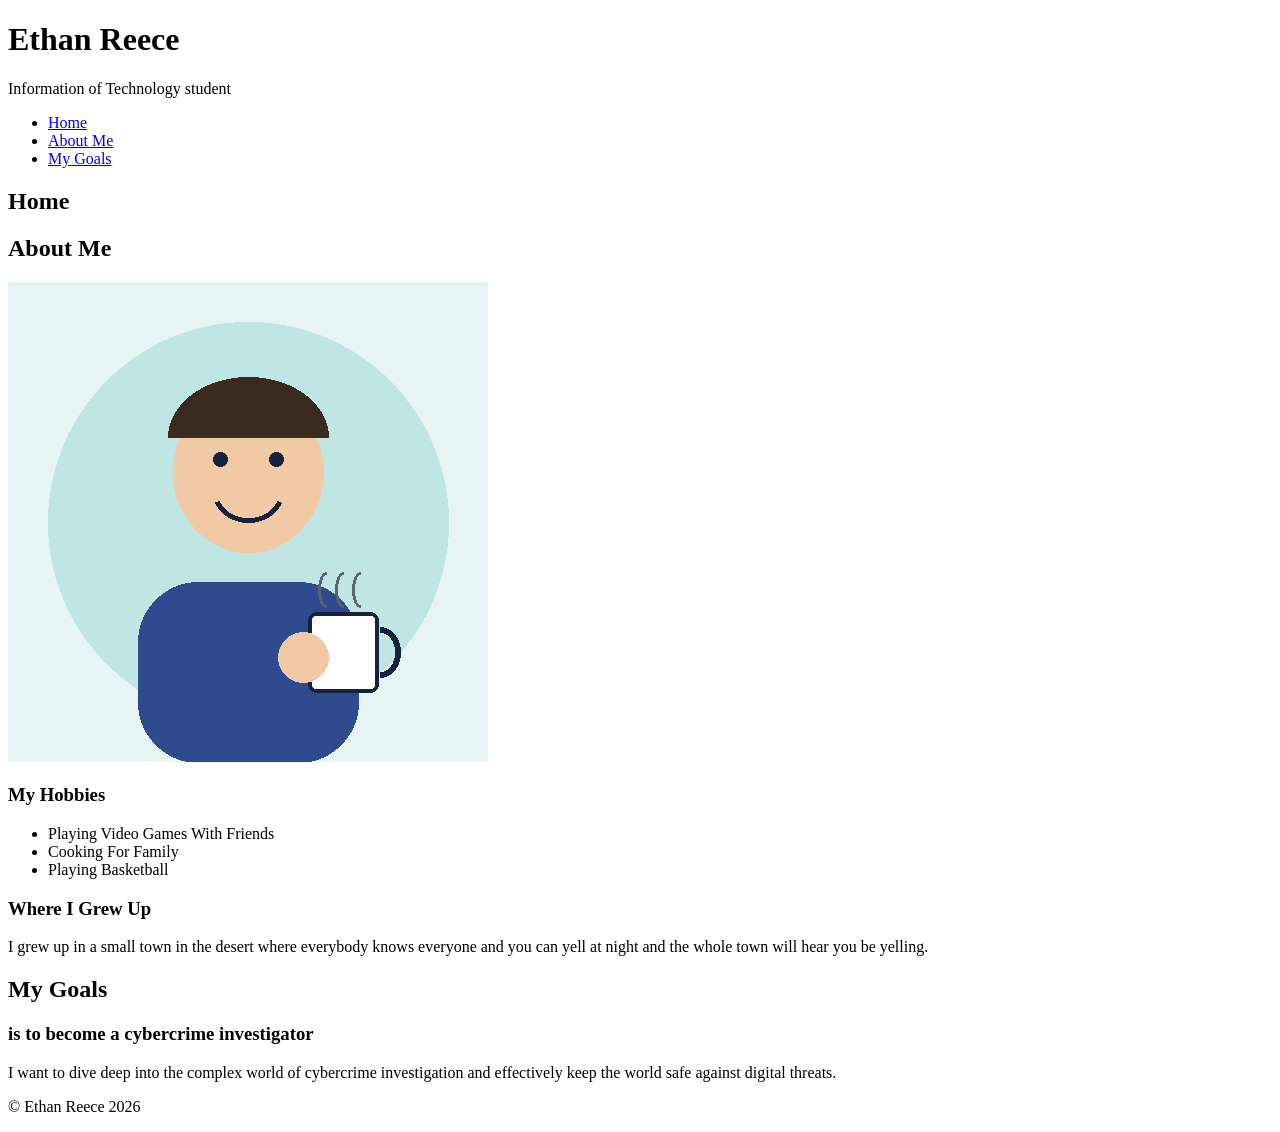
==== L3_student_files/index.html @ 357cb7ac "Add files via upload" ====
<!DOCTYPE html>
<!--
 DEV.140 · Week 2 · Lecture 3 · Follow along with the class. Do each TODO WITH us, one at a time.
  Keep the images folder in the SAME folder as this file.
-->
<html lang="en">
<head>
  <meta charset="UTF-8">
  <meta name="viewport" content="width=device-width, initial-scale=1.0">
  <title>Ethan Reece | Home</title>
</head>
<body>
  <header> 
   <h1>Ethan Reece</h1>
   <p>Information of Technology student</p>
  </header>

  <nav> 
    <ul>
      <li><a href="#Home">Home</a></li>
      <li><a href="#about">About Me</a></li>
      <li><a href="#goals">My Goals</a></li>
    </ul>
  </nav>

  <main> 
    <h2>Home</h2>
    <section id="Home"></section>
    <section id="about">
      <h2>About Me</h2>
      <img src="images/me.png" alt="Guy Holding A Coffee Mug">
      <h3>My Hobbies</h3>
      <ul>
        <li>Playing Video Games With Friends</li>
        <li>Cooking For Family</li>
        <li>Playing Basketball</li>
      </ul>
      <h3>Where I Grew Up</h3>
      <p>I grew up in a small town in the desert where everybody knows everyone and you can yell at night and the whole town will hear you be yelling.</p>
      </section>

      <section id="goals">
      <h2>My Goals</h2>
      <article>
        <h3>is to become a cybercrime investigator</h3>
        <p>I want to dive deep into the complex world of cybercrime investigation and effectively keep the world safe against digital threats.</p>
      </article>                       
    </section>
  </main>

 <footer>
  <p>&copy; Ethan Reece 2026</p>
 </footer> 
</body>
</html>
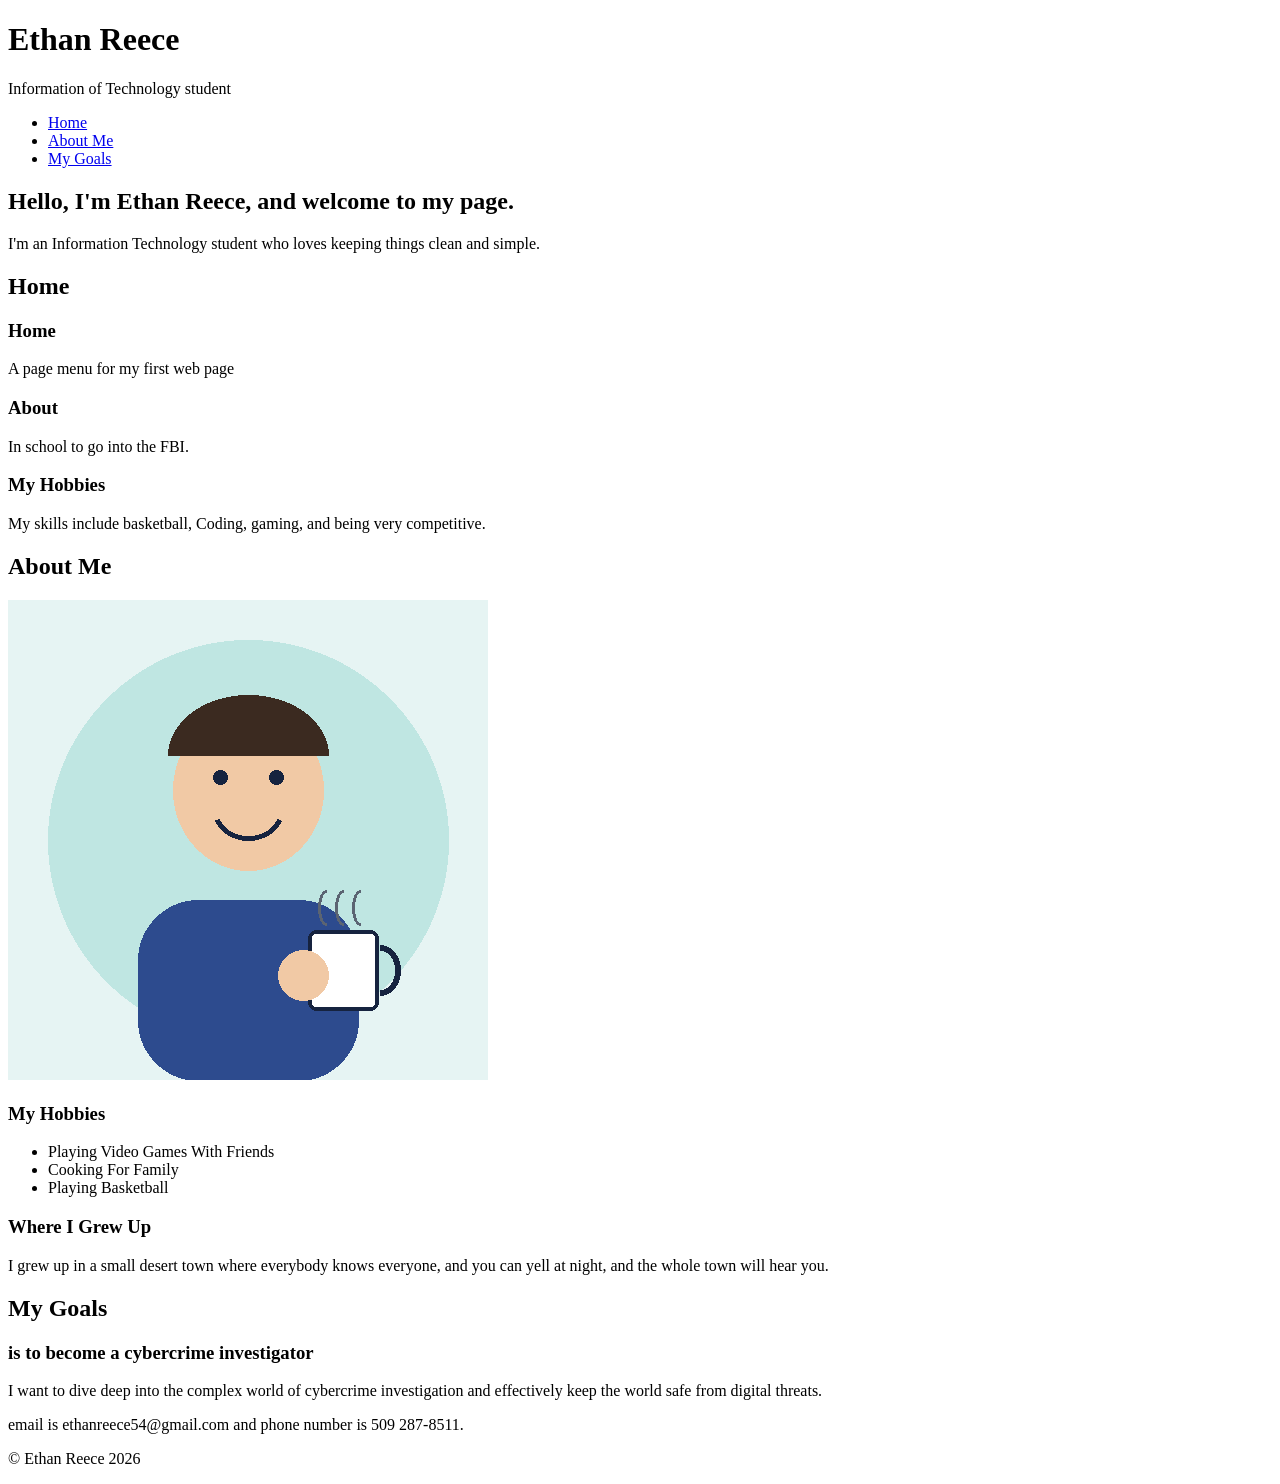
==== commit 589395e4: "Refactor index.html for improved content and layout Updated the HTML structure and content for clari" ====
--- a/L3_student_files/index.html
+++ b/L3_student_files/index.html
@@ -1,13 +1,14 @@
 <!DOCTYPE html>
-<!--
- DEV.140 · Week 2 · Lecture 3 · Follow along with the class. Do each TODO WITH us, one at a time.
-  Keep the images folder in the SAME folder as this file.
--->
+<!-- DEV.140 · Week 2 · Lecture 3 · Follow along with the class. Do each TODO WITH us, one at a time. -->
 <html lang="en">
 <head>
   <meta charset="UTF-8">
   <meta name="viewport" content="width=device-width, initial-scale=1.0">
   <title>Ethan Reece | Home</title>
+<link rel="preconnect" href="https://fonts.googleapis.com">
+  <link rel="preconnect" href="https://fonts.gstatic.com" crossorigin>
+  <link href="https://fonts.googleapis.com/css2?family=Inter:wght@400;600&family=Poppins:wght@400;600;700&display=swap" rel="stylesheet">
+  <link rel="stylesheet" href="style.css">
 </head>
 <body>
   <header> 
@@ -22,9 +23,26 @@
       <li><a href="#goals">My Goals</a></li>
     </ul>
   </nav>
-
+ <section id="hero">
+      <h2>Hello, I'm Ethan Reece, and welcome to my page.</h2>
+      <p>I'm an Information Technology student who loves keeping things clean and simple.</p>
+    </section>
+    <section>
   <main> 
     <h2>Home</h2>
+   <div class="card">
+    <h3>Home</h3>
+    <p>A page menu for my first web page</p>
+    </div>
+    </div>
+      <div class="card">
+        <h3>About</h3>
+        <p>In school to go into the FBI.</p>
+      </div>
+      <div class="card">
+        <h3>My Hobbies</h3>
+        <p>My skills include basketball, Coding, gaming, and being very competitive.</p>
+      </div>
     <section id="Home"></section>
     <section id="about">
       <h2>About Me</h2>
@@ -36,19 +54,20 @@
         <li>Playing Basketball</li>
       </ul>
       <h3>Where I Grew Up</h3>
-      <p>I grew up in a small town in the desert where everybody knows everyone and you can yell at night and the whole town will hear you be yelling.</p>
+      <p>I grew up in a small desert town where everybody knows everyone, and you can yell at night, and the whole town will hear you.</p>
       </section>
 
       <section id="goals">
       <h2>My Goals</h2>
       <article>
         <h3>is to become a cybercrime investigator</h3>
-        <p>I want to dive deep into the complex world of cybercrime investigation and effectively keep the world safe against digital threats.</p>
+        <p>I want to dive deep into the complex world of cybercrime investigation and effectively keep the world safe from digital threats.</p>
       </article>                       
     </section>
   </main>
 
  <footer>
+  <p class="note"> email is ethanreece54@gmail.com and phone number is 509 287-8511.</p>
   <p>&copy; Ethan Reece 2026</p>
  </footer> 
 </body>
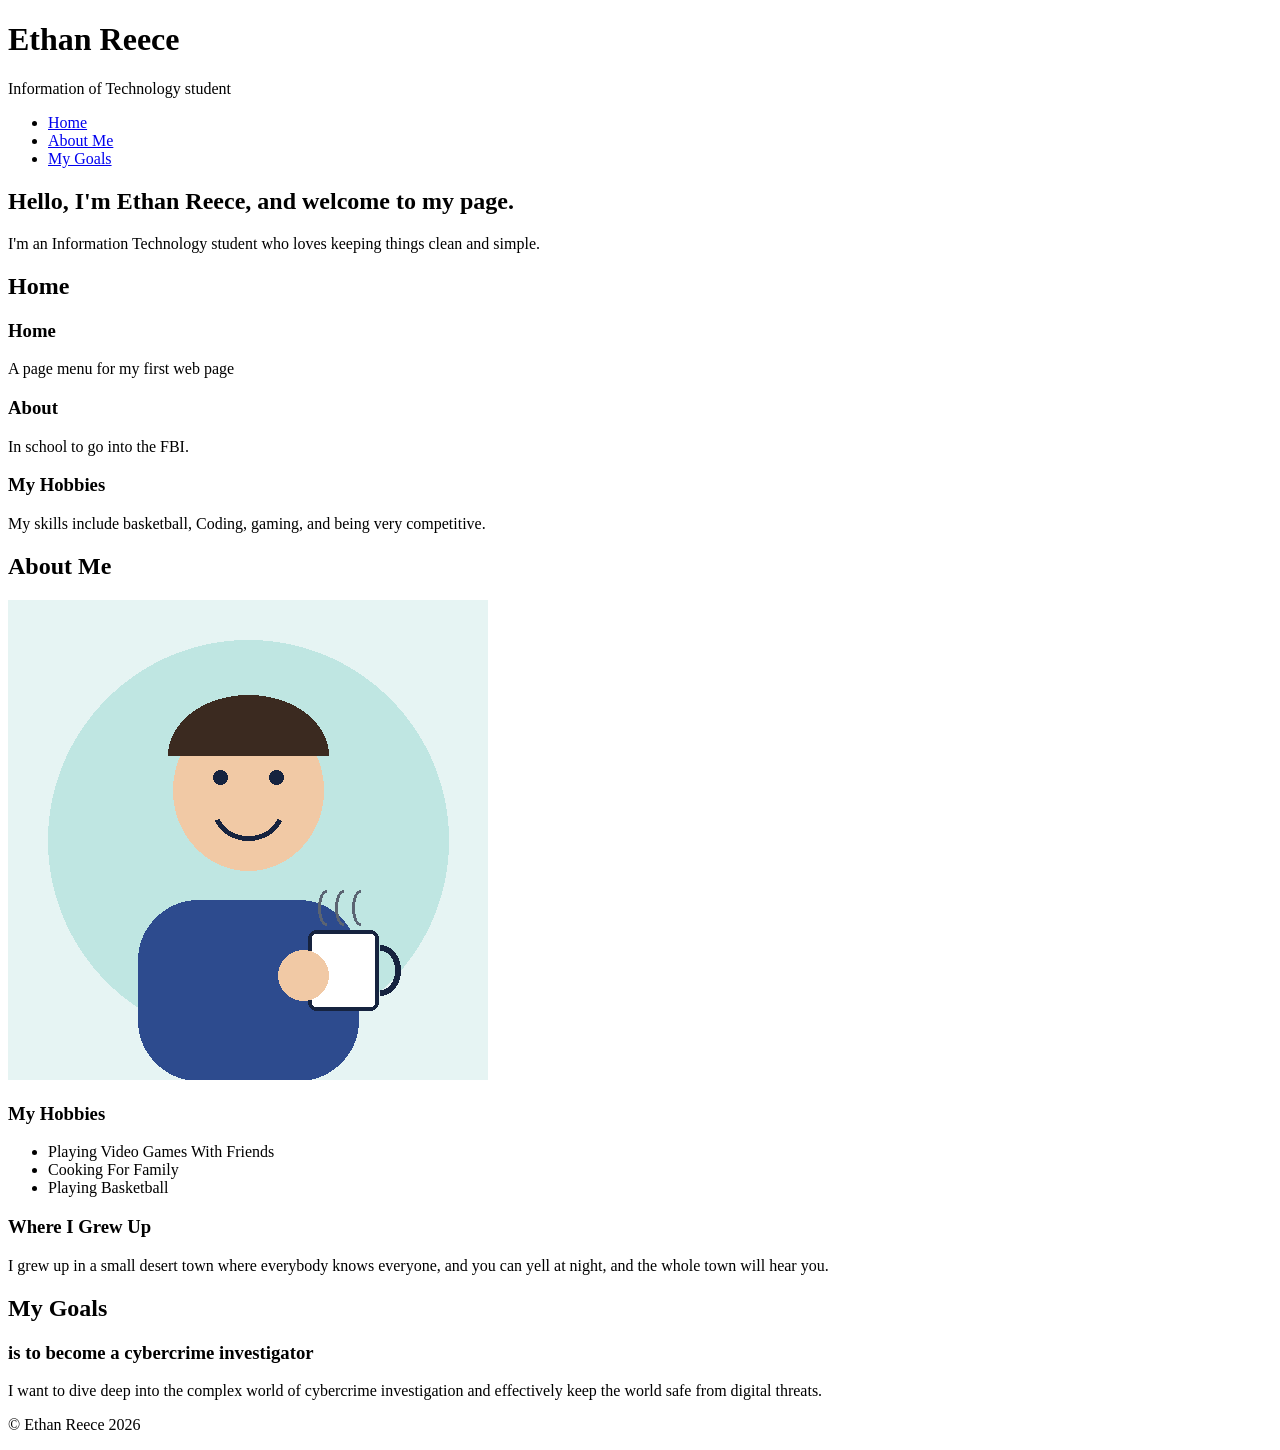
==== commit 05891313: "Remove personal email and phone number from footer Removed personal contact information from footer." ====
--- a/L3_student_files/index.html
+++ b/L3_student_files/index.html
@@ -67,7 +67,7 @@
   </main>
 
  <footer>
-  <p class="note"> email is ethanreece54@gmail.com and phone number is 509 287-8511.</p>
+ 
   <p>&copy; Ethan Reece 2026</p>
  </footer> 
 </body>
